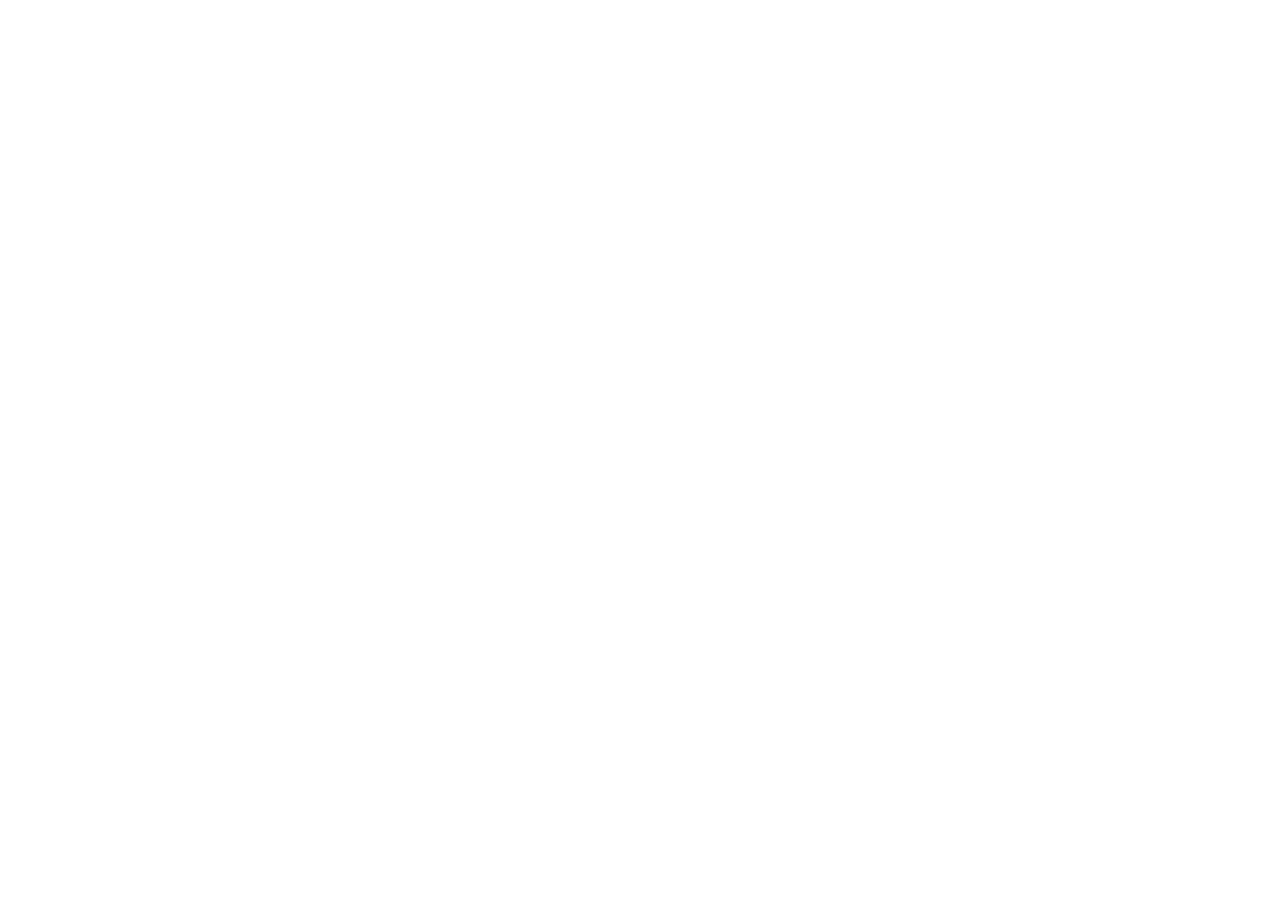
==== app/index.html @ 6be01820 "init" ====
<!DOCTYPE html>
<!--[if lt IE 7]>      <html lang="en" ng-app="myApp" class="no-js lt-ie9 lt-ie8 lt-ie7"> <![endif]-->
<!--[if IE 7]>         <html lang="en" ng-app="myApp" class="no-js lt-ie9 lt-ie8"> <![endif]-->
<!--[if IE 8]>         <html lang="en" ng-app="myApp" class="no-js lt-ie9"> <![endif]-->
<!--[if gt IE 8]><!--> <html lang="en" ng-app="myApp" class="no-js"> <!--<![endif]-->
<head>
  <meta charset="utf-8">
  <title>Civ Builder</title>
  <link rel="stylesheet" href="css/app.css"/>
  <link rel="stylesheet" href="//netdna.bootstrapcdn.com/bootstrap/3.1.1/css/bootstrap.min.css">
</head>
<body>
  <div class="container" ng-view></div>

  <!-- In production use:
  <script src="//ajax.googleapis.com/ajax/libs/angularjs/x.x.x/angular.min.js"></script>
  -->
  <script src="bower_components/angular/angular.js"></script>
  <script src="bower_components/angular-route/angular-route.js"></script>
  <script src="js/app.js"></script>
  <script src="js/services.js"></script>
  <script src="js/controllers.js"></script>
  <script src="js/filters.js"></script>
  <script src="js/directives.js"></script>
</body>
</html>
---- app/css/app.css ----
/* app css stylesheet */

.menu {
  list-style: none;
  border-bottom: 0.1em solid black;
  margin-bottom: 2em;
  padding: 0 0 0.5em;
}

.menu:before {
  content: "[";
}

.menu:after {
  content: "]";
}

.menu > li {
  display: inline;
}

.menu > li:before {
  content: "|";
  padding-right: 0.3em;
}

.menu > li:nth-child(1):before {
  content: "";
  padding: 0;
}

.choice {
  color: blue;
}
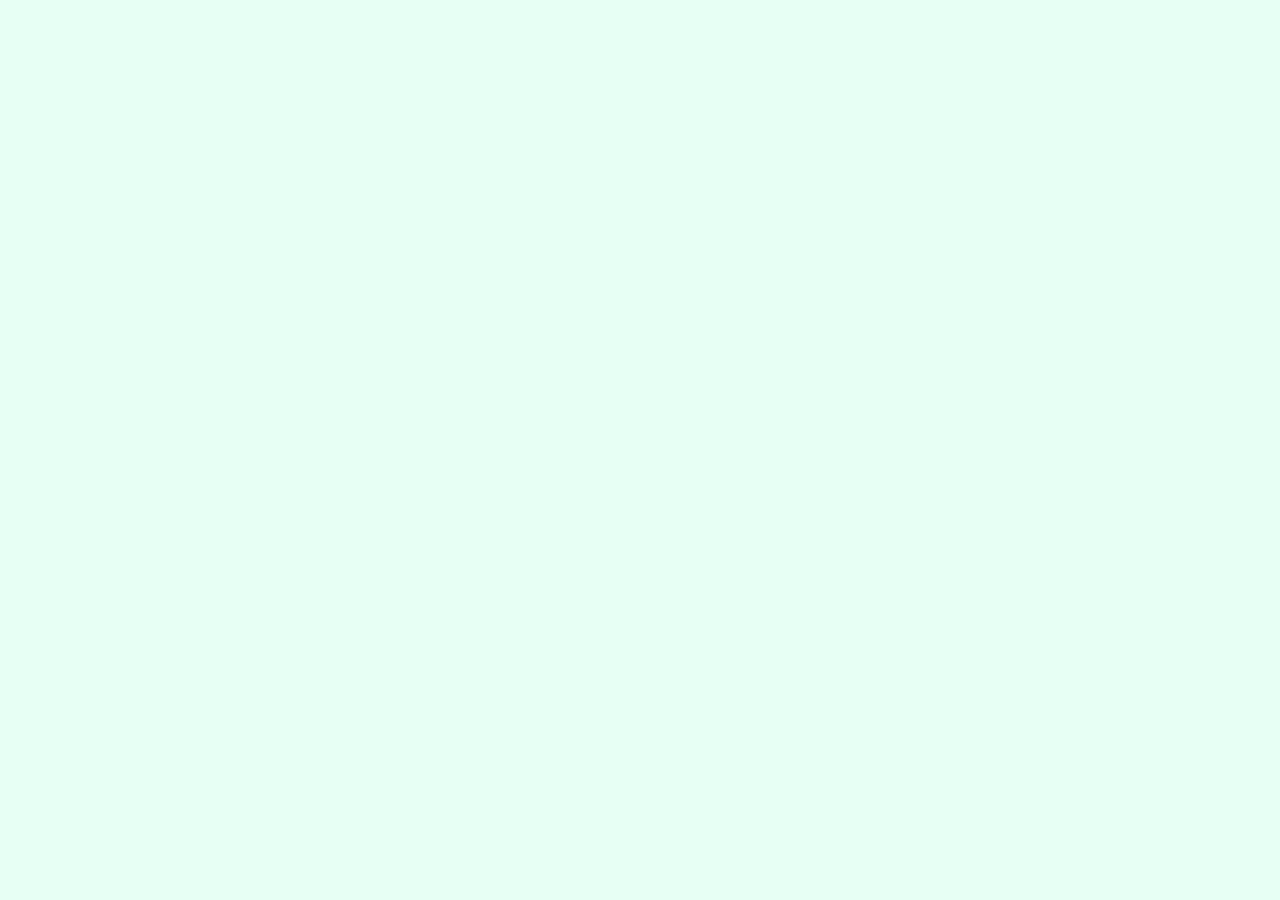
==== commit 1cdf46bc: "color update" ====
--- a/app/index.html
+++ b/app/index.html
@@ -6,8 +6,8 @@
 <head>
   <meta charset="utf-8">
   <title>Civ Builder</title>
+  <link rel="stylesheet" href="//netdna.bootstrapcdn.com/bootstrap/3.1.1/css/bootstrap.min.css">
   <link rel="stylesheet" href="css/app.css"/>
-  <link rel="stylesheet" href="//netdna.bootstrapcdn.com/bootstrap/3.1.1/css/bootstrap.min.css">
 </head>
 <body>
   <div class="container" ng-view></div>
@@ -17,6 +17,7 @@
   -->
   <script src="bower_components/angular/angular.js"></script>
   <script src="bower_components/angular-route/angular-route.js"></script>
+  <script src="https://code.angularjs.org/1.0.4/angular-sanitize.min.js"></script>
   <script src="js/app.js"></script>
   <script src="js/services.js"></script>
   <script src="js/controllers.js"></script>
--- a/app/css/app.css
+++ b/app/css/app.css
@@ -1,4 +1,8 @@
 /* app css stylesheet */
+
+body {
+  background-color: #E7FFF4;
+}
 
 .menu {
   list-style: none;
